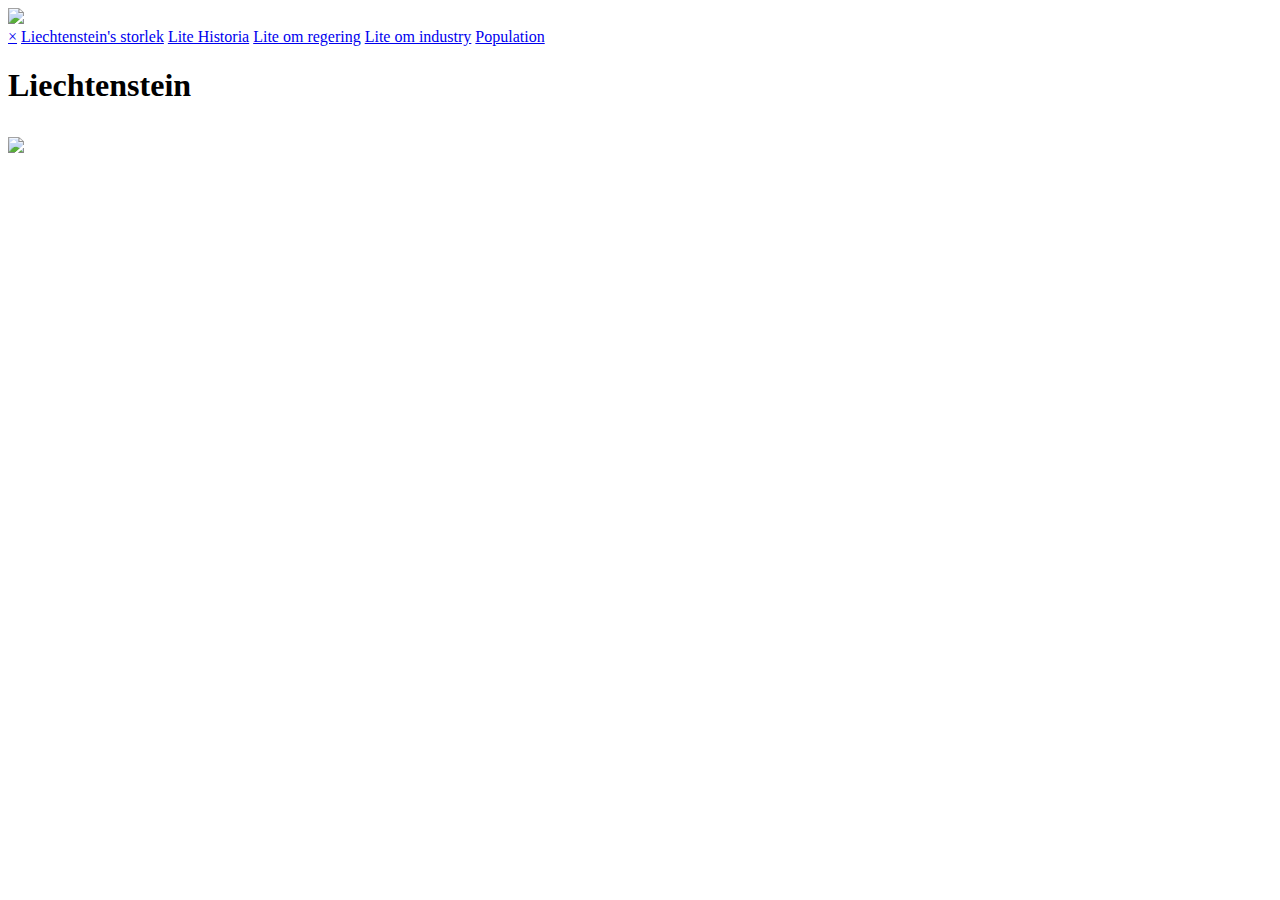
==== index.html @ 8f4ff25c "first upload" ====
<!DOCTYPE html>
<html>
<head>
  <title>Liechtenstein</title>
  <meta charset="utf-8">
  <meta name="viewport" content="width=device-width, initial-scale=1">
  <link rel="stylesheet" type="text/css" href="css/Liechtenstein.css">
</head>
<body>
  <img src="https://cdn.discordapp.com/attachments/521679818123640832/710989869010255893/unknown.png" id="bg">
    <div id="mySidenav" class="sidenav">
      <a href="javascript:void(0)" class="closestuff" onclick="closeNav()">&times;</a>
      <a href="#">Liechtenstein's storlek</a>
      <a href="#">Lite Historia</a>
      <a href="#">Lite om regering</a>
      <a href="#">Lite om industry</a>
      <a href="#">Population</a>
    </div>

<h1 tabindex="0" id="first"> Liechtenstein </h1>

  <div id="buton">
    <span style="font-size:30px;cursor:pointer" onclick="openNav()"> <img src="https://cdn.discordapp.com/attachments/521679818123640832/707734965495791666/SPOILER_El_Button.png" id="logo"></span>
  </div>


<script>
  function openNav() {
  document.getElementById("mySidenav").style.width = "250px";
}

  function closeNav() {
  document.getElementById("mySidenav").style.width = "0";
}
</script>
</body>
</html>
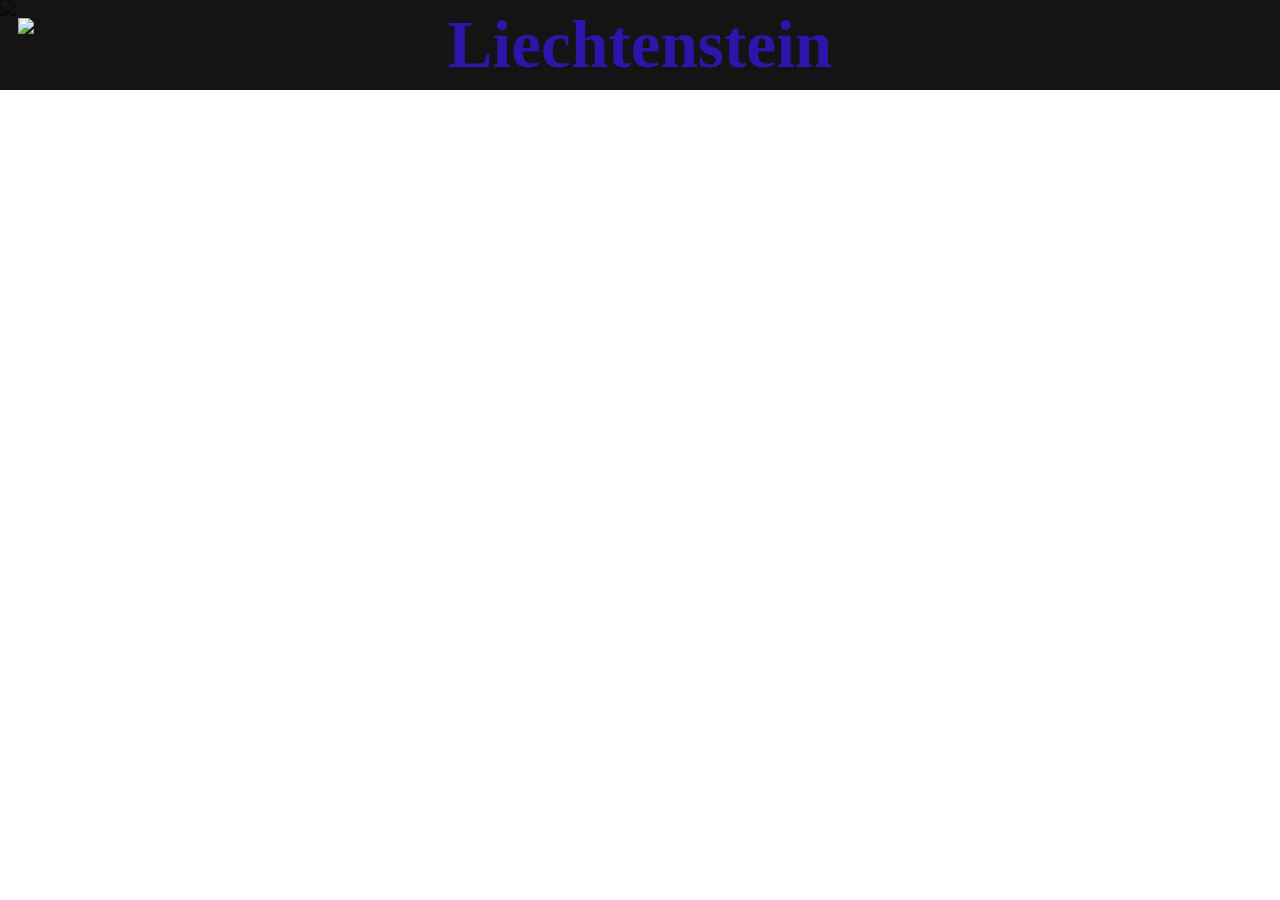
==== commit d9ed2752: "Update index.html" ====
--- a/index.html
+++ b/index.html
@@ -4,7 +4,7 @@
   <title>Liechtenstein</title>
   <meta charset="utf-8">
   <meta name="viewport" content="width=device-width, initial-scale=1">
-  <link rel="stylesheet" type="text/css" href="css/Liechtenstein.css">
+  <link rel="stylesheet" type="text/css" href="Liechtenstein.css">
 </head>
 <body>
   <img src="https://cdn.discordapp.com/attachments/521679818123640832/710989869010255893/unknown.png" id="bg">
@@ -34,4 +34,4 @@
 }
 </script>
 </body>
-</html>+</html>
--- a/Liechtenstein.css
+++ b/Liechtenstein.css
@@ -0,0 +1,81 @@
+* {
+	margin: 0;
+	padding: 0;
+}
+
+h1 {
+  display: block;
+  font-size: 2em;
+  font-weight: bold;
+}
+
+#first {
+  background-color: #000000;
+  opacity: 92%;
+  color: #1b03a3;
+  display: flex;
+  position: fixed;
+  justify-content: center;
+  align-items: center;
+  width: 100vw;
+  height: 10vh;
+  font-size: 420%;
+  z-index: -1;
+}
+
+#button {
+  position: relative;
+  display: flex;
+  flex-direction: column;
+  justify-content: center;
+  border: 0;
+  border-radius: 0;
+}
+
+#logo {
+  width: 3%;
+  margin: 18px;
+}
+
+#bg {
+  margin-left: auto;
+  margin-right: auto;
+  height: 100vh;
+  display: inline-block;
+  position: fixed;
+  z-index: -2;
+}
+
+.sidenav {
+  height: 100%;
+  width: 0;
+  position: fixed;
+  z-index: 1;
+  top: 0;
+  left: 0;
+  background-color: #111;
+  overflow-x: hidden;
+  transition: 0.5s;
+  padding-top: 60px;
+}
+
+.sidenav a {
+  padding: 8px 8px 8px 32px;
+  text-decoration: none;
+  font-size: 25px;
+  color: #818181;
+  display: block;
+  transition: 0.3s;
+}
+
+.sidenav a:hover {
+  color: #f1f1f1;
+}
+
+.sidenav .closestuff {
+  position: absolute;
+  top: 0;
+  right: 25px;
+  font-size: 36px;
+  margin-left: 50px;
+}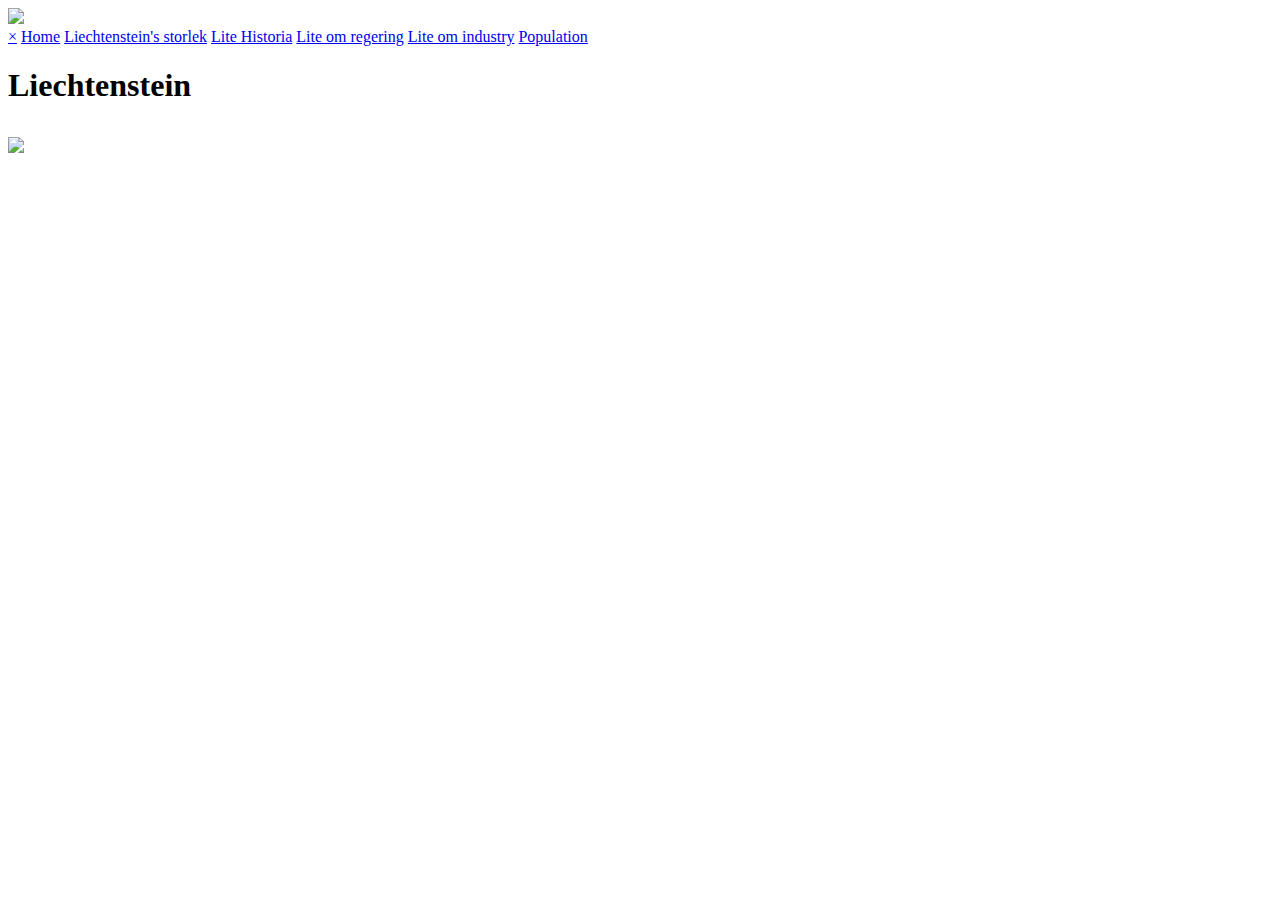
==== commit 237a23af: "Add files via upload" ====
--- a/index.html
+++ b/index.html
@@ -4,17 +4,18 @@
   <title>Liechtenstein</title>
   <meta charset="utf-8">
   <meta name="viewport" content="width=device-width, initial-scale=1">
-  <link rel="stylesheet" type="text/css" href="Liechtenstein.css">
+  <link rel="stylesheet" type="text/css" href="css/Liechtenstein.css">
 </head>
 <body>
-  <img src="https://cdn.discordapp.com/attachments/521679818123640832/710989869010255893/unknown.png" id="bg">
+  <img src="https://cdn.discordapp.com/attachments/521679818123640832/710989869010255893/unknown.png" class="bg">
     <div id="mySidenav" class="sidenav">
       <a href="javascript:void(0)" class="closestuff" onclick="closeNav()">&times;</a>
-      <a href="#">Liechtenstein's storlek</a>
-      <a href="#">Lite Historia</a>
-      <a href="#">Lite om regering</a>
-      <a href="#">Lite om industry</a>
-      <a href="#">Population</a>
+      <a href="#">Home</a>
+      <a href="storlek.html">Liechtenstein's storlek</a>
+      <a href="historia.html">Lite Historia</a>
+      <a href="regering.html">Lite om regering</a>
+      <a href="industry.html">Lite om industry</a>
+      <a href="population.html">Population</a>
     </div>
 
 <h1 tabindex="0" id="first"> Liechtenstein </h1>
@@ -34,4 +35,4 @@
 }
 </script>
 </body>
-</html>
+</html>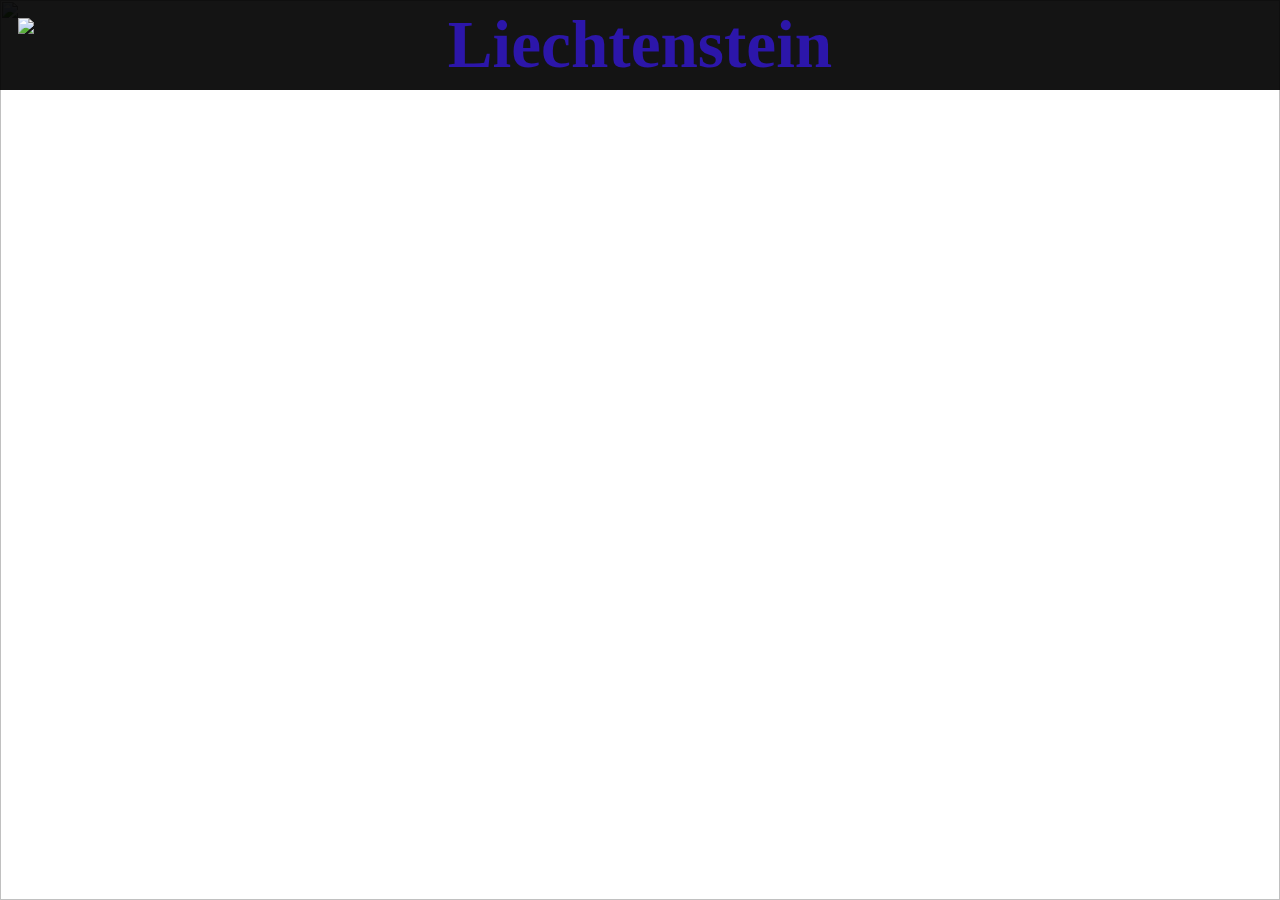
==== commit 869c9216: "Update index.html" ====
--- a/index.html
+++ b/index.html
@@ -4,7 +4,7 @@
   <title>Liechtenstein</title>
   <meta charset="utf-8">
   <meta name="viewport" content="width=device-width, initial-scale=1">
-  <link rel="stylesheet" type="text/css" href="css/Liechtenstein.css">
+  <link rel="stylesheet" type="text/css" href="Liechtenstein.css">
 </head>
 <body>
   <img src="https://cdn.discordapp.com/attachments/521679818123640832/710989869010255893/unknown.png" class="bg">
@@ -35,4 +35,4 @@
 }
 </script>
 </body>
-</html>+</html>
--- a/Liechtenstein.css
+++ b/Liechtenstein.css
@@ -0,0 +1,118 @@
+* {
+  margin: 0;
+  padding: 0;
+}
+
+h1 {
+  display: block;
+  font-size: 2em;
+  font-weight: bold;
+}
+
+#first {
+  background-color: #000000;
+  opacity: 92%;
+  color: #1b03a3;
+  display: flex;
+  position: fixed;
+  justify-content: center;
+  align-items: center;
+  width: 100vw;
+  height: 10vh;
+  font-size: 420%;
+  z-index: -1;
+}
+
+#button {
+  position: relative;
+  display: flex;
+  flex-direction: column;
+  justify-content: center;
+  border: 0;
+  border-radius: 0;
+}
+
+#logo {
+  width: 3%;
+  margin: 18px;
+}
+
+.bg {
+  margin-left: auto;
+  margin-right: auto;
+  height: 100vh;
+  width: 100vw;
+  display: inline-block;
+  position: fixed;
+  z-index: -2;
+}
+
+.bg {
+  margin-left: auto;
+  margin-right: auto;
+  height: 100vh;
+  width: 100vw;
+  display: inline-block;
+  position: fixed;
+  z-index: -2;
+}
+
+.sidenav {
+  height: 100%;
+  width: 0;
+  position: fixed;
+  z-index: 1;
+  top: 0;
+  left: 0;
+  background-color: #111;
+  overflow-x: hidden;
+  transition: 0.5s;
+  padding-top: 60px;
+}
+
+.sidenav a {
+  padding: 8px 8px 8px 32px;
+  text-decoration: none;
+  font-size: 25px;
+  color: #818181;
+  display: block;
+  transition: 0.3s;
+}
+
+.sidenav a:hover {
+  color: #f1f1f1;
+}
+
+.sidenav .closestuff {
+  position: absolute;
+  top: 0;
+  right: 25px;
+  font-size: 36px;
+  margin-left: 50px;
+}
+
+#info {
+  margin: 0 0 0 20%;
+}
+
+#gv {
+  margin-left: 20%;
+}
+
+#in {
+  margin: 8% 0 0 80%;
+}
+
+#pop {
+  margin: 35% 0 0 6%;
+}
+
+table {
+  font-size: 120%;
+  width: 400px;
+  background-color: lightgrey;
+}
+
+td {
+  text-align: center;
+}
